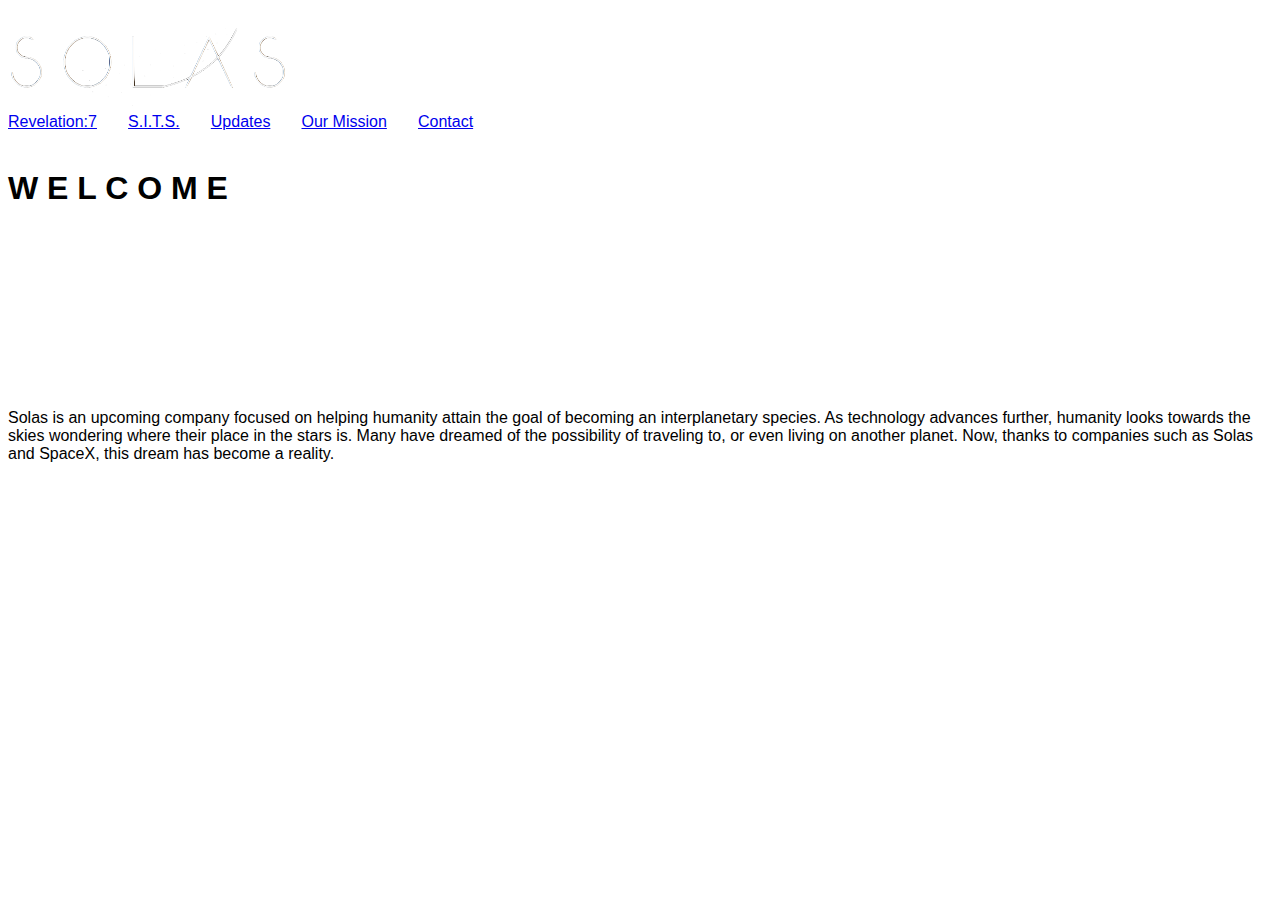
==== index.html @ 225b5088 "Website uploaded" ====
<!DOCTYPE html>
<html>
<head>

	<link rel="shortcut icon" href="SolasLogoA.ico" />
	<link rel = "stylesheet" href = "main.css">
	<title>Solas</title>
</head>

<body>



<div id="topbar">
<BR>
<div id="Logo">
<a class="logo" href="index.html"><img id="SolasLogo" src="Logo/SolasOnly.png "style=width:280px;height:83px;></a>
</div>

<div id="buttons">
<font face="Arial">
<a class="one" href="revelation.html">Revelation:7</a>&nbsp;&nbsp;&nbsp;&nbsp;&nbsp;&nbsp;
<a class="one" href="SITS.html">S.I.T.S.</a>&nbsp;&nbsp;&nbsp;&nbsp;&nbsp;&nbsp;
<a class="one" href="updates.html">Updates</a>&nbsp;&nbsp;&nbsp;&nbsp;&nbsp;&nbsp;
<a class="one" href="mission.html">Our Mission</a>&nbsp;&nbsp;&nbsp;&nbsp;&nbsp;&nbsp;
<a class="one" href="contact.html">Contact</a>&nbsp;&nbsp;&nbsp;&nbsp;&nbsp;&nbsp;
</div>


	
	
	
</div>



<div id="welcome">
<BR>
<h1>W E L C O M E</h1>
</div>
<BR><BR><BR><BR><BR><BR><BR><BR><BR><BR>
<div id="Bodytext">
Solas is an upcoming company focused on helping humanity attain the goal of becoming an interplanetary species. As technology advances further,
humanity looks towards the skies wondering where their place in the stars is. Many have dreamed of the possibility of traveling to, or even living
on another planet. Now, thanks to companies such as Solas and SpaceX, this dream has become a reality.
</div>



</body>
</html>
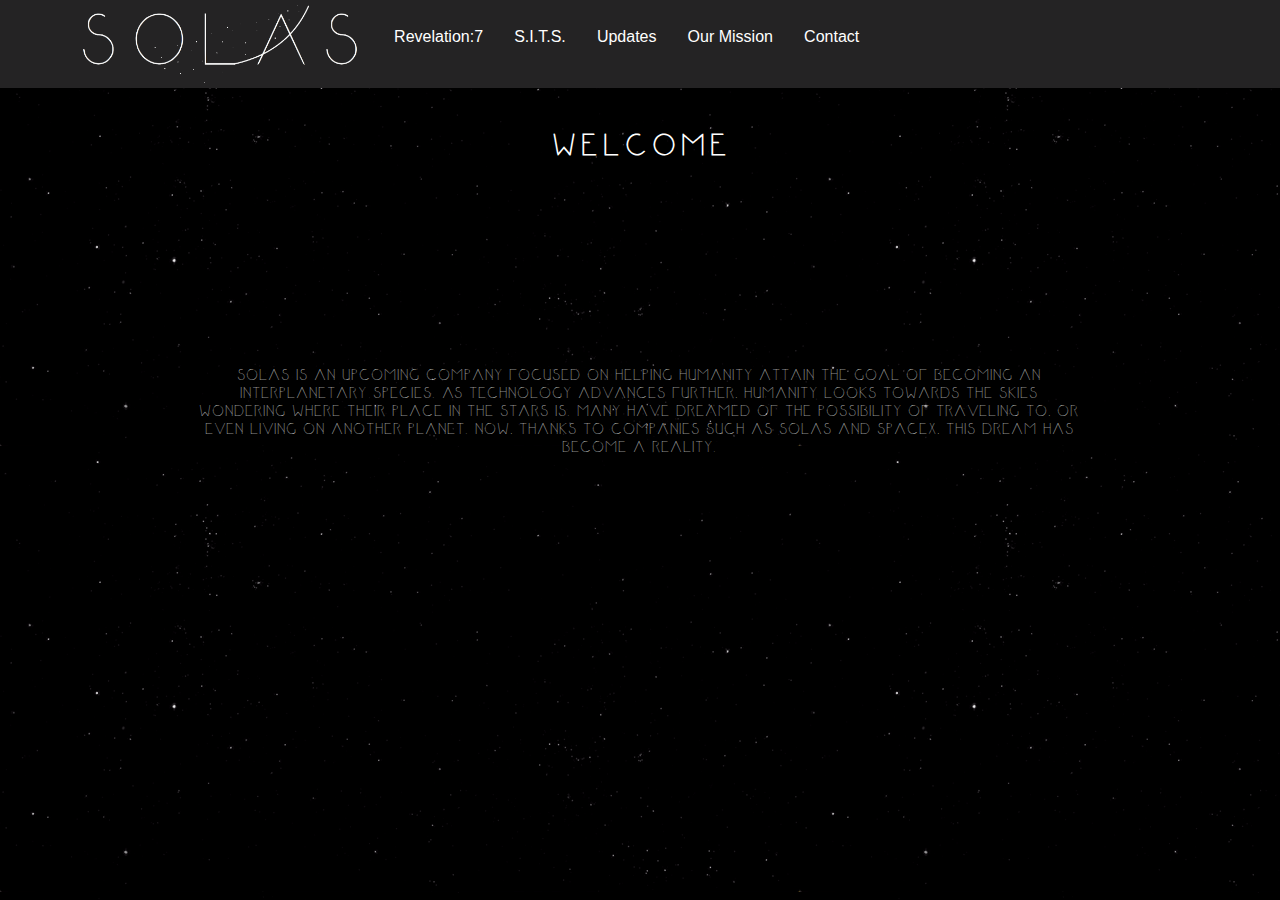
==== commit 00ab406b: "Changed webname" ====
--- a/index.html
+++ b/index.html
@@ -5,7 +5,7 @@
 
 	<link rel="shortcut icon" href="SolasLogoA.ico" />
 	<link rel = "stylesheet" href = "main.css">
-	<title>Solas</title>
+	<title>SolasCo</title>
 </head>
 
 <body>
--- a/main.css
+++ b/main.css
@@ -0,0 +1,194 @@
+html {
+	
+
+position:static;
+	min-width:80em;
+}
+body {
+	
+	margin:0;
+	background-image: url("stars.gif");
+	background-color: black;
+	color:white;
+}
+
+
+
+
+@font-face {
+    font-family: CustomFont;
+    src: url(abyssopelagic.otf);
+}
+
+
+
+#topbar {
+	
+	margin-top:px;
+	margin-left:0px;
+	margin-right:0px;
+	background: #242324;
+	height: 5.5em;
+	
+	
+	
+
+    color:white;
+	
+    
+	
+}
+
+#Logo {
+	position:static;
+	min-width:80em;
+	margin-top:-15px;
+	margin-left:80px;
+	margin-right:0px;
+	
+	
+    
+	
+}
+
+#Spaceship {
+	display: block;
+    margin-left: auto;
+    margin-right: auto;
+    width: 50%;
+	
+    
+	
+}
+
+
+#topbar2 {
+	margin-top:0px;
+	margin-left:0px;
+	margin-right:0px;
+	background: #000000;
+	height: 1.3em;
+	
+	font-size: 2em;
+	
+    color:white;
+	
+    
+	
+}
+
+#buttons {
+	position:static;
+	min-width:80em;
+	
+	font-size: 1em;
+
+	margin-top:-62px;
+	text-align: center;
+	margin-left:0px;
+	margin-right:100px;
+	color:white;
+    text-decoration: none;
+	
+
+
+
+}
+
+#Bodytext{
+
+	font-family: CustomFont;
+	letter-spacing: 2px;
+	margin-left:200px;
+	margin-right:200px;
+	text-align:center;
+}
+a.one:link {
+    color: white;
+    text-decoration: none;
+}
+
+/* visited link */
+a.one:visited {
+    color: white;
+    text-decoration: none;
+}
+
+/* mouse over link */
+a.one:hover {
+    color: white;
+    border-bottom: 2px solid;
+    border-bottom-color: green;
+}
+
+
+/* selected link */
+a.one:active {
+    color: blue;
+    text-decoration: none;
+}
+
+
+
+a.logo:link {
+    color: white;
+    text-decoration: none;
+}
+
+/* visited link */
+a.logo:visited {
+    color: white;
+    text-decoration: none;
+}
+
+/* mouse over link */
+a.logo:hover {
+    color: white;
+}
+
+
+/* selected link */
+a.logo:active {
+    color: blue;
+    text-decoration: none;
+}
+
+
+#welcome {
+	color:white;
+	font-family: CustomFont;
+	text-align: center;
+
+}
+
+#columns {
+	margin-top:20em;
+	width: 100%;
+	
+}
+
+#C1 {
+	vertical-align: top;
+	width: 35%;
+	
+
+}
+
+#C2 {
+	
+	vertical-align: top;
+	width: 65%;
+	
+
+}
+
+#contact{
+	text-align: center;
+	margin-left:50px;
+	margin-right:50px;
+	color:black;
+   
+
+
+
+}
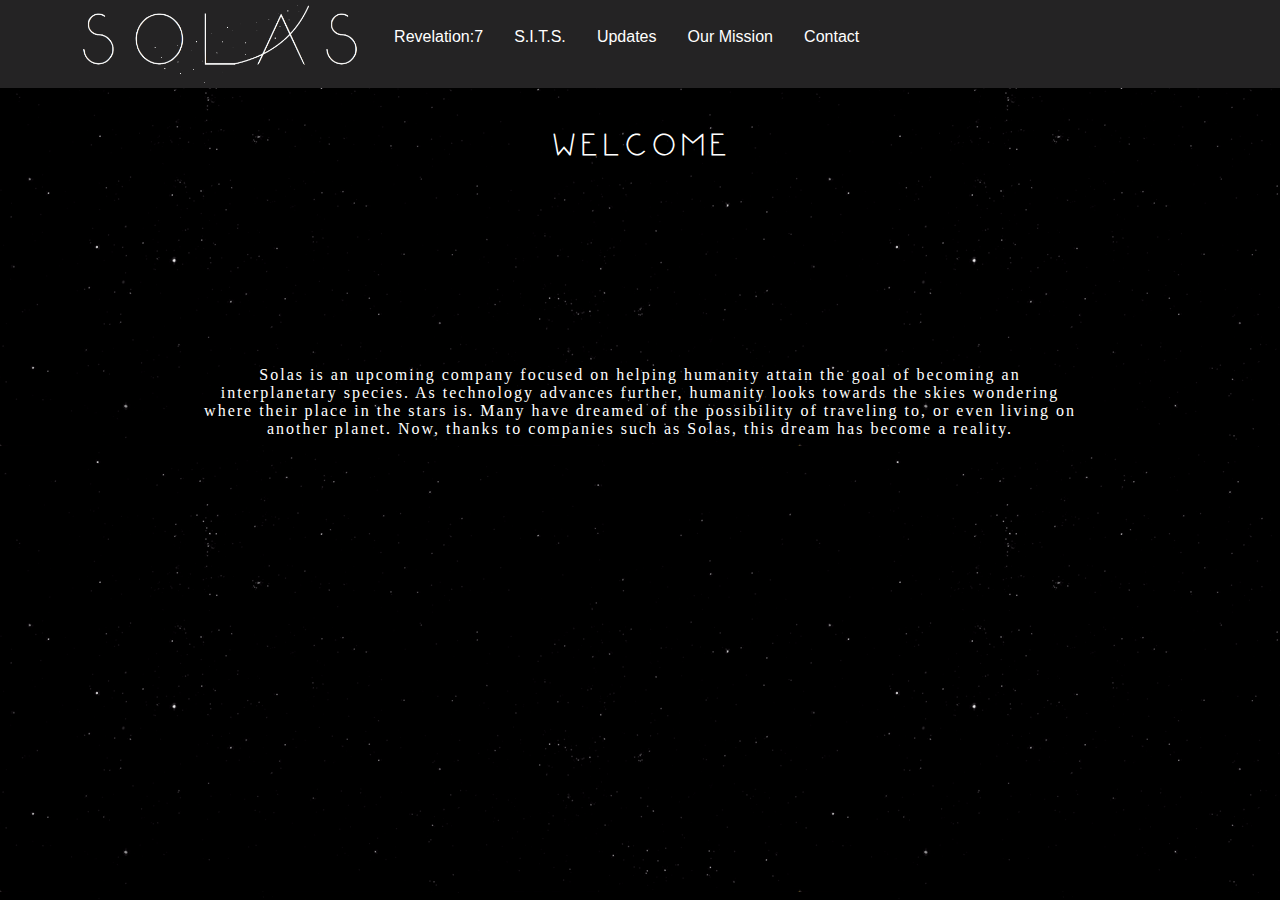
==== commit 87441839: "Added descriptions for missions and sits page" ====
--- a/index.html
+++ b/index.html
@@ -43,7 +43,7 @@
 <div id="Bodytext">
 Solas is an upcoming company focused on helping humanity attain the goal of becoming an interplanetary species. As technology advances further,
 humanity looks towards the skies wondering where their place in the stars is. Many have dreamed of the possibility of traveling to, or even living
-on another planet. Now, thanks to companies such as Solas and SpaceX, this dream has become a reality.
+on another planet. Now, thanks to companies such as Solas, this dream has become a reality.
 </div>
 
 
--- a/main.css
+++ b/main.css
@@ -97,7 +97,7 @@
 
 #Bodytext{
 
-	font-family: CustomFont;
+	font-family: "American Typewriter";
 	letter-spacing: 2px;
 	margin-left:200px;
 	margin-right:200px;
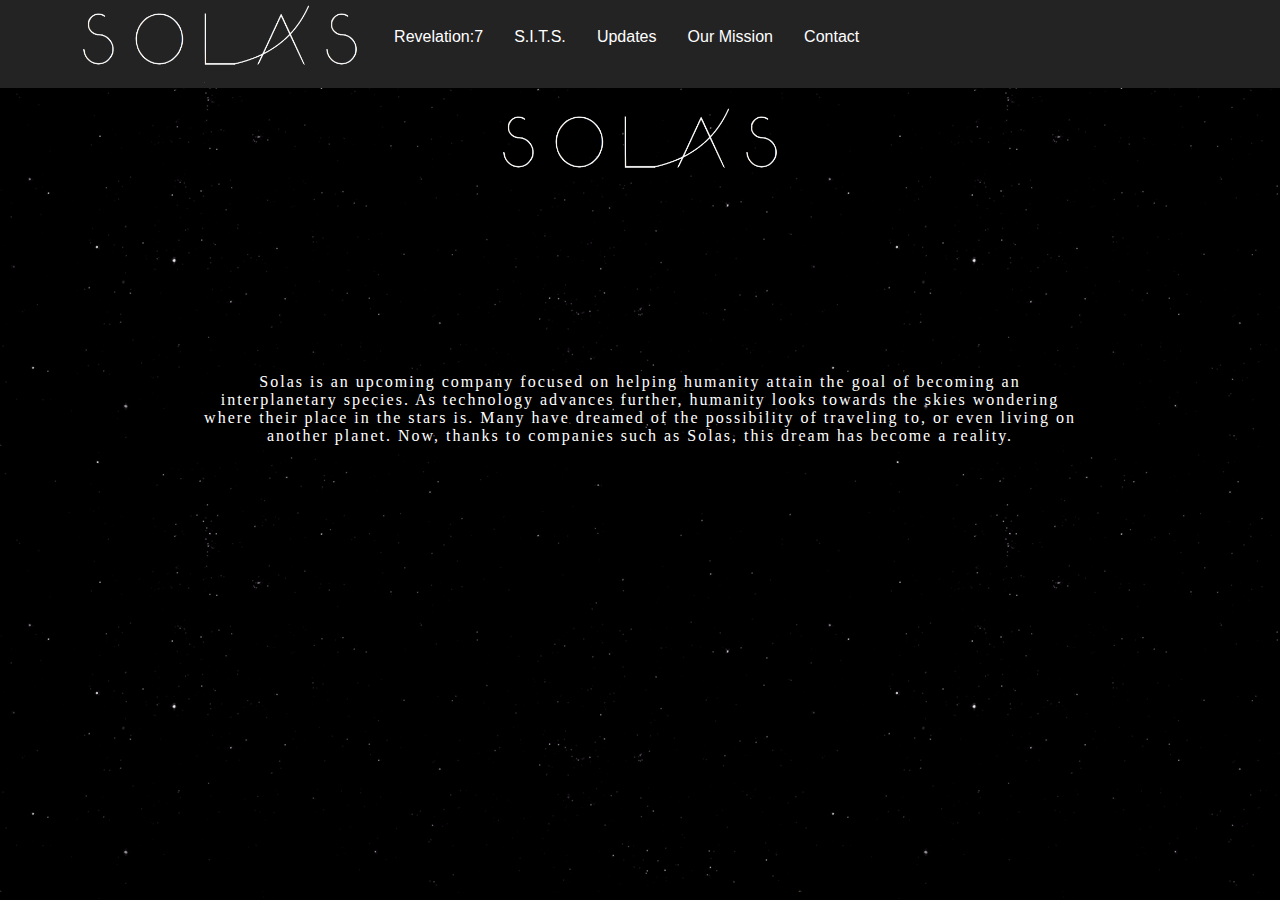
==== commit 5a20d9ce: "Updated logo" ====
--- a/index.html
+++ b/index.html
@@ -37,7 +37,7 @@
 
 <div id="welcome">
 <BR>
-<h1>W E L C O M E</h1>
+<img id="SolasLogo" src="Logo/SolasOnly.png "style=width:280px;height:83px;>
 </div>
 <BR><BR><BR><BR><BR><BR><BR><BR><BR><BR>
 <div id="Bodytext">
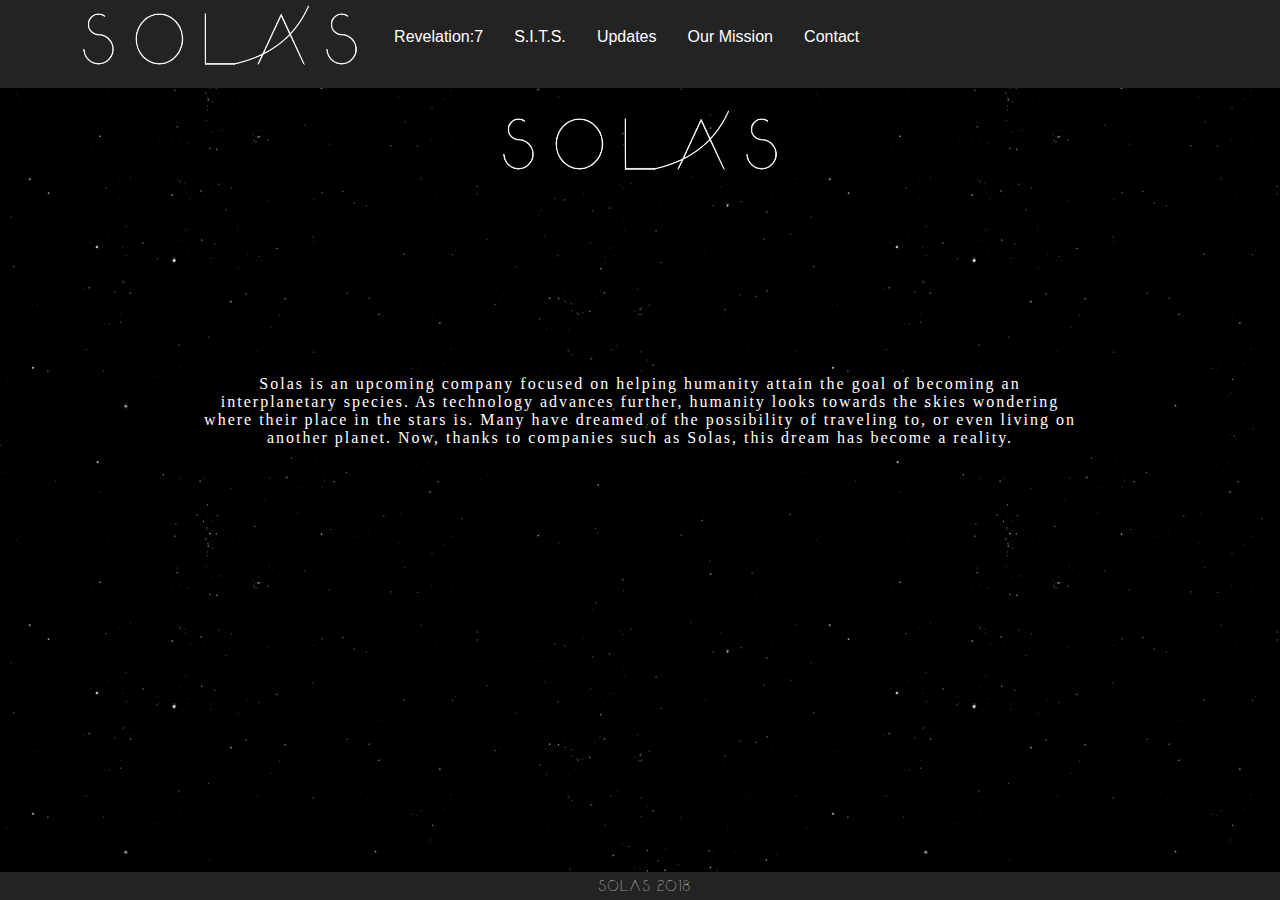
==== commit f654e34d: "Added footer and updated format for all pages" ====
--- a/index.html
+++ b/index.html
@@ -36,17 +36,19 @@
 
 
 <div id="welcome">
-<BR>
+<BR><BR><BR><BR><BR><BR>
 <img id="SolasLogo" src="Logo/SolasOnly.png "style=width:280px;height:83px;>
 </div>
 <BR><BR><BR><BR><BR><BR><BR><BR><BR><BR>
 <div id="Bodytext">
 Solas is an upcoming company focused on helping humanity attain the goal of becoming an interplanetary species. As technology advances further,
 humanity looks towards the skies wondering where their place in the stars is. Many have dreamed of the possibility of traveling to, or even living
-on another planet. Now, thanks to companies such as Solas, this dream has become a reality.
+on another planet. Now, thanks to companies such as Solas, this dream has become a reality. 
 </div>
 
-
+<div id="Pgbottom">
+  	Solas 2018
+</div>
 
 </body>
 </html> --- a/main.css
+++ b/main.css
@@ -1,19 +1,25 @@
 html {
 	
 
-position:static;
+	position:static;
 	min-width:80em;
+	
 }
 body {
 	
 	margin:0;
 	background-image: url("stars.gif");
+    background-attachment: fixed;
 	background-color: black;
 	color:white;
-}
-
-
-
+	height:100%;
+	margin-bottom: 25px;
+	
+}
+
+::-webkit-scrollbar { 
+display: none; 
+}
 
 @font-face {
     font-family: CustomFont;
@@ -23,21 +29,19 @@
 
 
 #topbar {
-	
-	margin-top:px;
-	margin-left:0px;
-	margin-right:0px;
+	position: fixed;
+
+	
+  top: 0;
+  width: 100%;
+  height:5.5em;
 	background: #242324;
-	height: 5.5em;
-	
-	
-	
-
-    color:white;
-	
-    
-	
-}
+	
+    
+	
+}
+
+
 
 #Logo {
 	position:static;
@@ -103,6 +107,44 @@
 	margin-right:200px;
 	text-align:center;
 }
+
+#UpdatePage{
+	font-family: "American Typewriter";
+	letter-spacing: 2px;
+	text-align:center;
+	color:black;
+	background-color:#D3D3D3;
+
+}
+
+#UpdateText{
+
+	margin-left:200px;
+	margin-right:200px;
+
+}
+
+#UpBar{
+
+background-color: rgba(105,105, 105, 0.5);
+
+}
+
+
+
+#Pgbottom{
+	position:fixed;
+	bottom:0;
+	width:100%;
+	font-family: CustomFont;
+	 letter-spacing: 2px;
+ 	 text-align: center;
+ 	 padding:5px;
+	background: #242324;
+
+
+}
+
 a.one:link {
     color: white;
     text-decoration: none;
